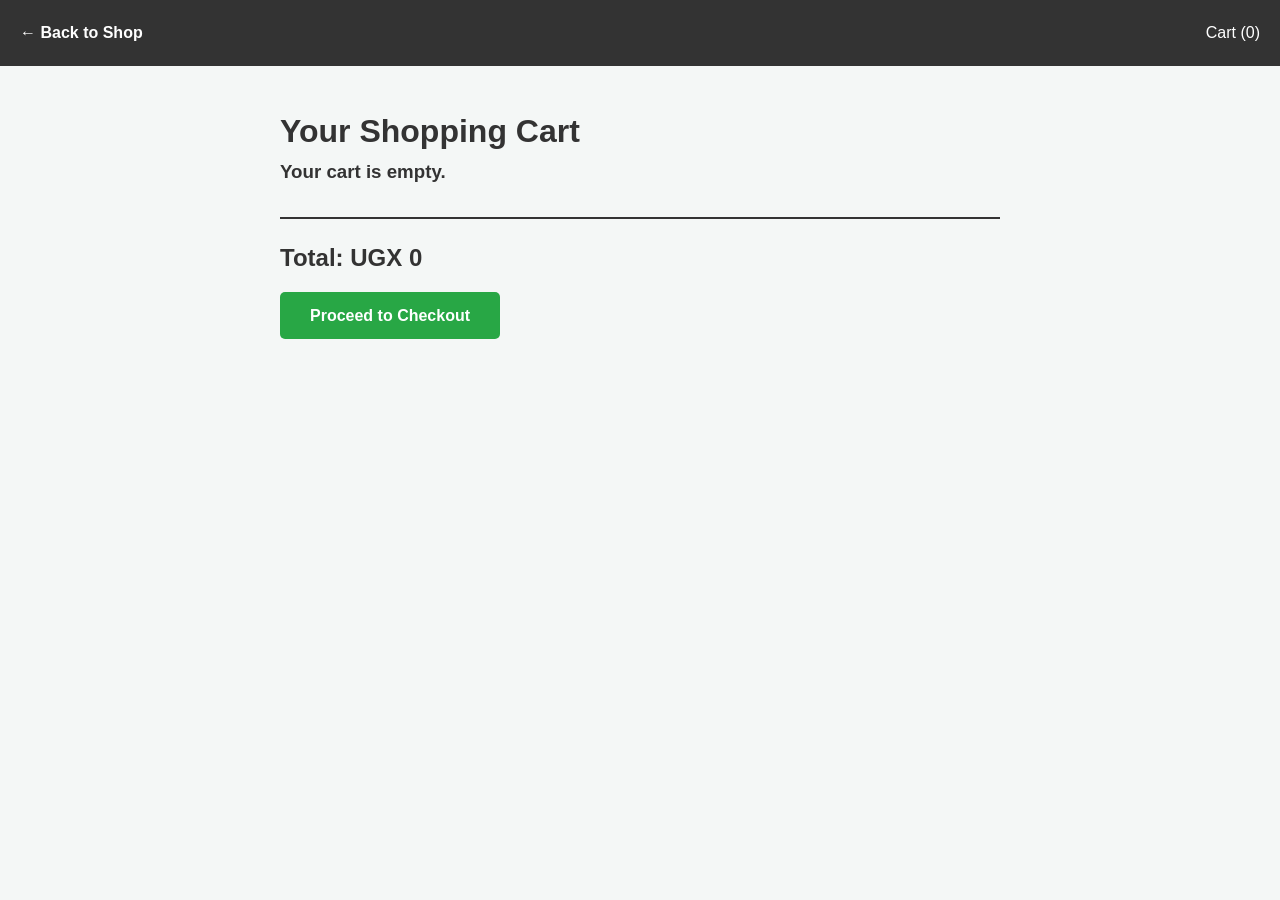
==== cart.html @ 30c28d11 "Add files via upload" ====
<!DOCTYPE html>
<html lang="en">
<head>
    <meta charset="UTF-8">
    <meta name="viewport" content="width=device-width, initial-scale=1.0">
    <title>Your Shopping Cart</title>
    <link rel="stylesheet" href="style.css">
</head>
<body>

    <nav style="display: flex; justify-content: space-between; padding: 20px; background: #333; color: white;">
        <div class="logo"><a href="index.html" style="color:white; text-decoration:none;">← Back to Shop</a></div>
        <div id="cart-counter">Cart (0)</div>
    </nav>

    <div style="padding: 40px; max-width: 800px; margin: auto;">
        <h1>Your Shopping Cart</h1>
        
        <div id="cart-container"></div>
        
        <div style="margin-top: 30px; border-top: 2px solid #333; padding-top: 20px;">
            <h2 id="total-price">Total: UGX 0</h2>
            <br>
            <a href="checkout.html" style="background: #28a745; color: white; padding: 15px 30px; text-decoration: none; border-radius: 5px; font-weight: bold;">
                Proceed to Checkout
            </a>
        </div>
    </div>

    <script src="script.js"></script>
</body>
</html>
---- style.css ----
/* 1. GENERAL STYLES */
* {
    box-sizing: border-box;
    font-family: 'Segoe UI', Tahoma, Geneva, Verdana, sans-serif;
    margin: 0;
    padding: 0;
}

body {
    background-color: #f4f7f6;
    color: #333;
    line-height: 1.6;
}

/* 2. NAVIGATION BAR */
nav {
    display: flex;
    justify-content: space-between;
    align-items: center;
    padding: 15px 5%;
    background: #2c3e50;
    color: white;
    position: sticky;
    top: 0;
    z-index: 1000;
}

nav a {
    color: white;
    text-decoration: none;
    font-weight: bold;
}

#search-bar {
    padding: 10px;
    width: 300px;
    border-radius: 20px;
    border: none;
    outline: none;
}

/* 3. HOME PAGE (Product Grid) */
#product-container {
    display: grid;
    grid-template-columns: repeat(auto-fit, minmax(280px, 1fr));
    gap: 25px;
    padding: 40px 5%;
}

.product-card {
    border: 1px solid #ddd;
    padding: 20px;
    text-align: center;
    border-radius: 15px;
    background: white;
    box-shadow: 0 4px 8px rgba(0,0,0,0.05);
    transition: transform 0.3s ease;
}

.product-card:hover {
    transform: translateY(-5px);
    box-shadow: 0 6px 15px rgba(0,0,0,0.1);
}

.product-card img {
    width: 100%;
    height: 250px;
    object-fit: contain;
    border-radius: 10px;
    margin-bottom: 15px;
}

.product-card h3 {
    margin-bottom: 10px;
    font-size: 1.2rem;
}

/* 4. BUTTONS */
button {
    background-color: #27ae60;
    color: white;
    border: none;
    padding: 12px 20px;
    font-size: 16px;
    border-radius: 8px;
    cursor: pointer;
    width: 100%;
    transition: background 0.2s;
}

button:hover {
    background-color: #219150;
}

/* 5. CART PAGE STYLES */
.cart-item {
    display: flex;
    justify-content: space-between;
    align-items: center;
    padding: 20px;
    border-bottom: 1px solid #eee;
    background: white;
    margin-bottom: 10px;
    border-radius: 8px;
}

/* Specific styling for the RED remove button */
.cart-item button {
    background: #e74c3c;
    width: auto;
    padding: 8px 15px;
}

.cart-item button:hover {
    background: #c0392b;
}

/* 6. CHECKOUT FORM STYLES */
#checkout-form {
    background: white;
    padding: 30px;
    border-radius: 12px;
    box-shadow: 0 4px 10px rgba(0,0,0,0.1);
}

#checkout-form input {
    width: 100%;
    padding: 12px;
    margin: 10px 0 20px 0;
    border: 1px solid #ccc;
    border-radius: 6px;
    font-size: 16px;
}

.checkout-btn {
    background: #f39c12;
    font-weight: bold;
}

.checkout-btn:hover {
    background: #e67e22;
}

/* 7. UTILITY */
.container {
    max-width: 1000px;
    margin: 40px auto;
    padding: 0 20px;
}
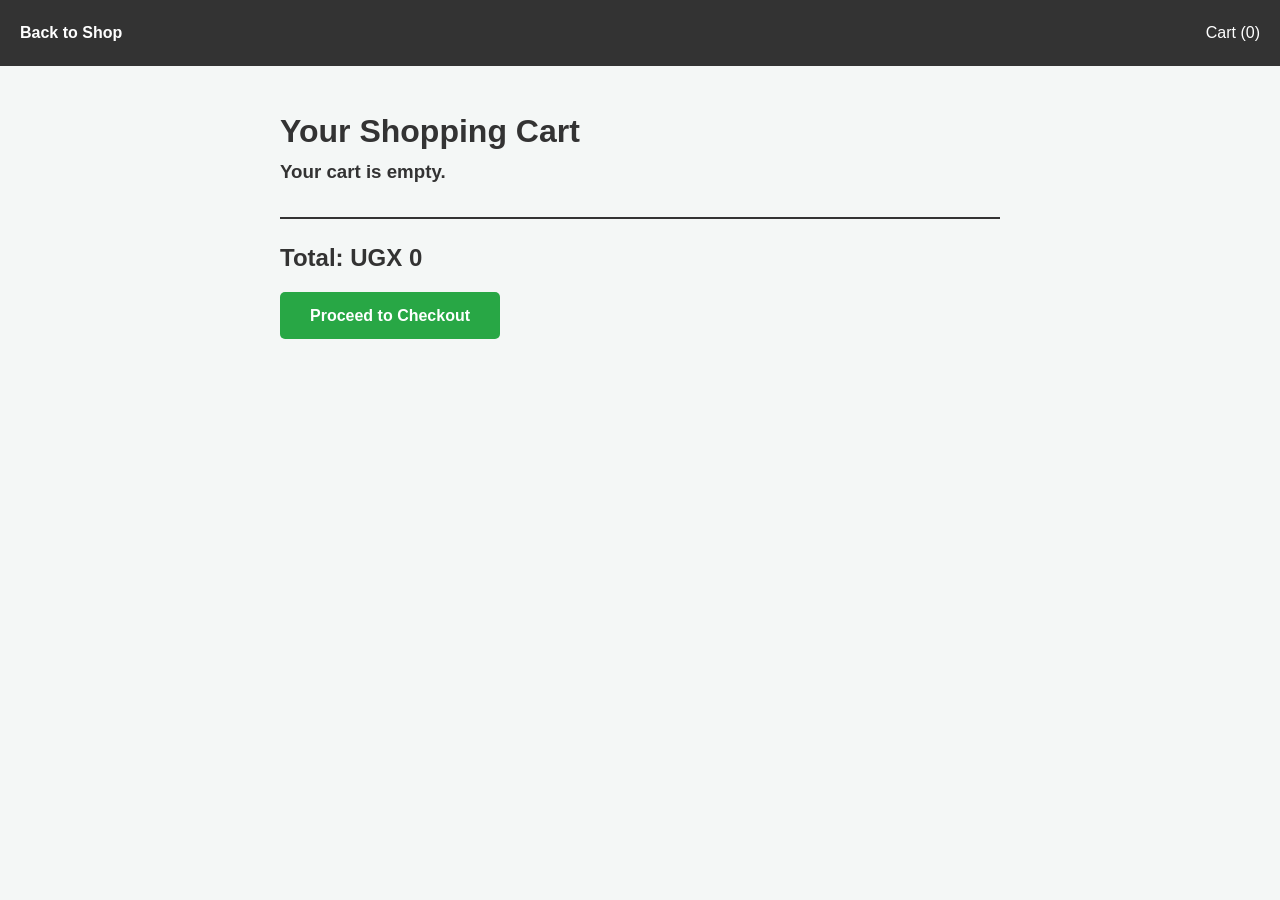
==== commit 2eb1fc10: "Update cart.html" ====
--- a/cart.html
+++ b/cart.html
@@ -9,7 +9,7 @@
 <body>
 
     <nav style="display: flex; justify-content: space-between; padding: 20px; background: #333; color: white;">
-        <div class="logo"><a href="index.html" style="color:white; text-decoration:none;">← Back to Shop</a></div>
+        <div class="logo"><a href="index.html" style="color:white; text-decoration:none;"> Back to Shop</a></div>
         <div id="cart-counter">Cart (0)</div>
     </nav>
 
@@ -29,4 +29,4 @@
 
     <script src="script.js"></script>
 </body>
-</html>+</html>
